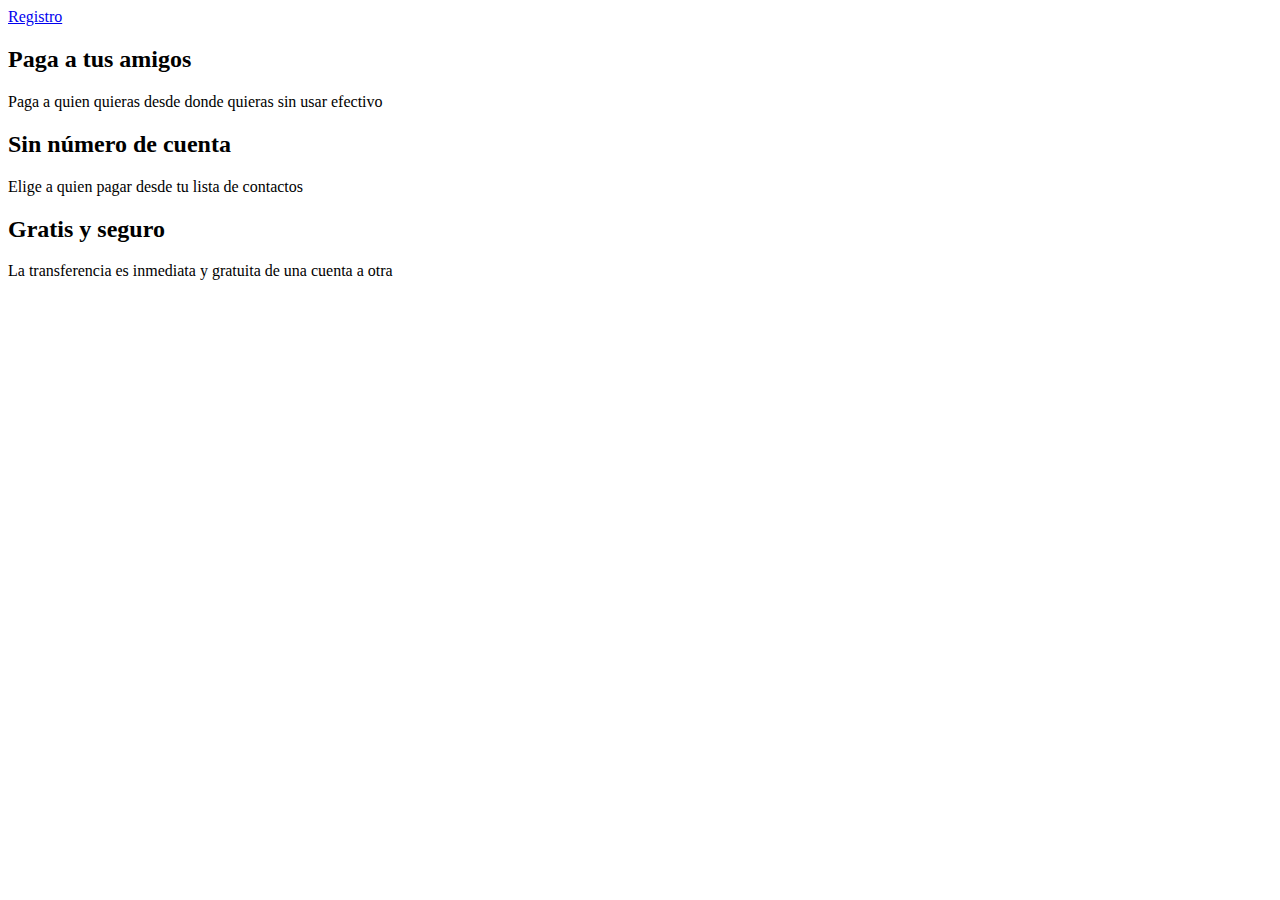
==== index.html @ ec4abab6 "agregando materialize y un carrusel" ====
<!DOCTYPE html>
<html>
<head>
	<meta charset="UTF-8">
	<title>Yape</title>
	<link rel="stylesheet" type="text/css" href="static/materialize-css/dist/css/materialize.min.css">
</head>
<body>
	
 

	<header>
    <div class="carousel carousel-slider center" data-indicators="true">
    <div class="carousel-fixed-item center">
      <a class="btn waves-effect white grey-text darken-text-2" href="static/views/vista2.html">Registro</a>
    </div>
    <div class="carousel-item red white-text" href="#one!">
      <h2>Paga a tus amigos</h2>
      <p class="white-text">Paga a quien quieras desde donde quieras sin usar efectivo</p>
    </div>
    <div class="carousel-item amber white-text" href="#two!">
      <h2>Sin  número de cuenta</h2>
      <p class="white-text">Elige a quien pagar desde tu lista de contactos</p>
    </div>
    <div class="carousel-item green white-text" href="#three!">
      <h2>Gratis y seguro</h2>
      <p class="white-text">La transferencia es inmediata y gratuita de una cuenta a otra</p>
    </div>
  </div>
  </header>

        

<script type="text/javascript" src="static/jquery/dist/jquery.min.js"></script>
<script type="text/javascript" src="static/materialize-css/dist/js/materialize.min.js"></script>
<script type="text/javascript" src="static/js/main.js"></script>


</body>
</html>
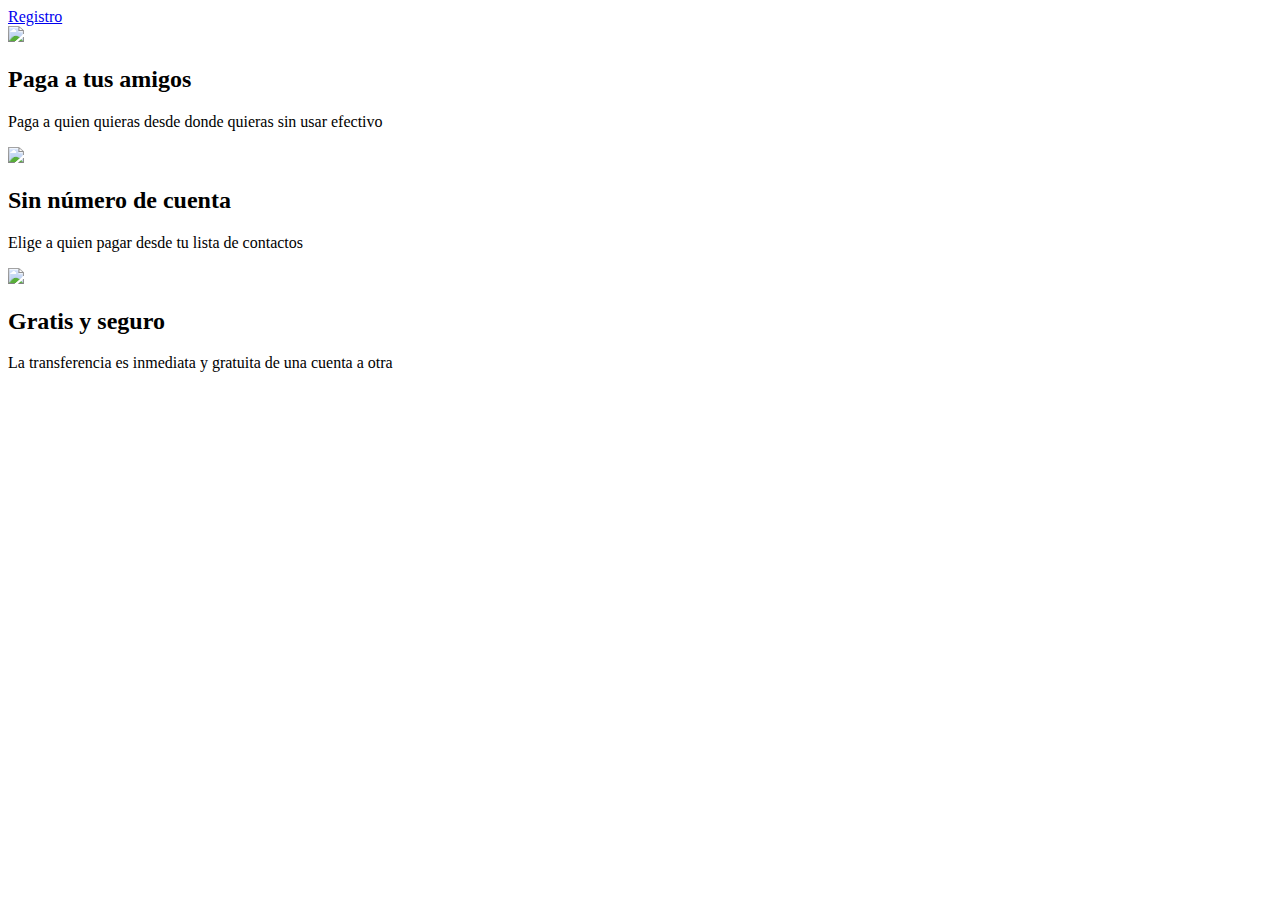
==== commit 84afeddf: "agregando cambios a vista 2" ====
--- a/index.html
+++ b/index.html
@@ -4,30 +4,34 @@
 	<meta charset="UTF-8">
 	<title>Yape</title>
 	<link rel="stylesheet" type="text/css" href="static/materialize-css/dist/css/materialize.min.css">
+	<link rel="stylesheet" type="text/css" href="static/css/main.css">
 </head>
 <body>
 	
  
 
-	<header>
-    <div class="carousel carousel-slider center" data-indicators="true">
+	<div class="container">
+    <div class="carousel carousel-slider center tamano" data-indicators="true">
     <div class="carousel-fixed-item center">
       <a class="btn waves-effect white grey-text darken-text-2" href="static/views/vista2.html">Registro</a>
     </div>
-    <div class="carousel-item red white-text" href="#one!">
+    <div class="carousel-item " href="#one!">
+    	<img  src="static/img/icon-people.png" >
       <h2>Paga a tus amigos</h2>
-      <p class="white-text">Paga a quien quieras desde donde quieras sin usar efectivo</p>
+      <p>Paga a quien quieras desde donde quieras sin usar efectivo</p>
     </div>
-    <div class="carousel-item amber white-text" href="#two!">
+    <div class="carousel-item " href="#two!">
+      <img src="static/img/happy-person.png" >
       <h2>Sin  número de cuenta</h2>
-      <p class="white-text">Elige a quien pagar desde tu lista de contactos</p>
+      <p>Elige a quien pagar desde tu lista de contactos</p>
     </div>
-    <div class="carousel-item green white-text" href="#three!">
+    <div class="carousel-item " href="#three!">
+      <img src="static/img/group-people.png">
       <h2>Gratis y seguro</h2>
-      <p class="white-text">La transferencia es inmediata y gratuita de una cuenta a otra</p>
+      <p>La transferencia es inmediata y gratuita de una cuenta a otra</p>
     </div>
   </div>
-  </header>
+  </div>
 
         
 
